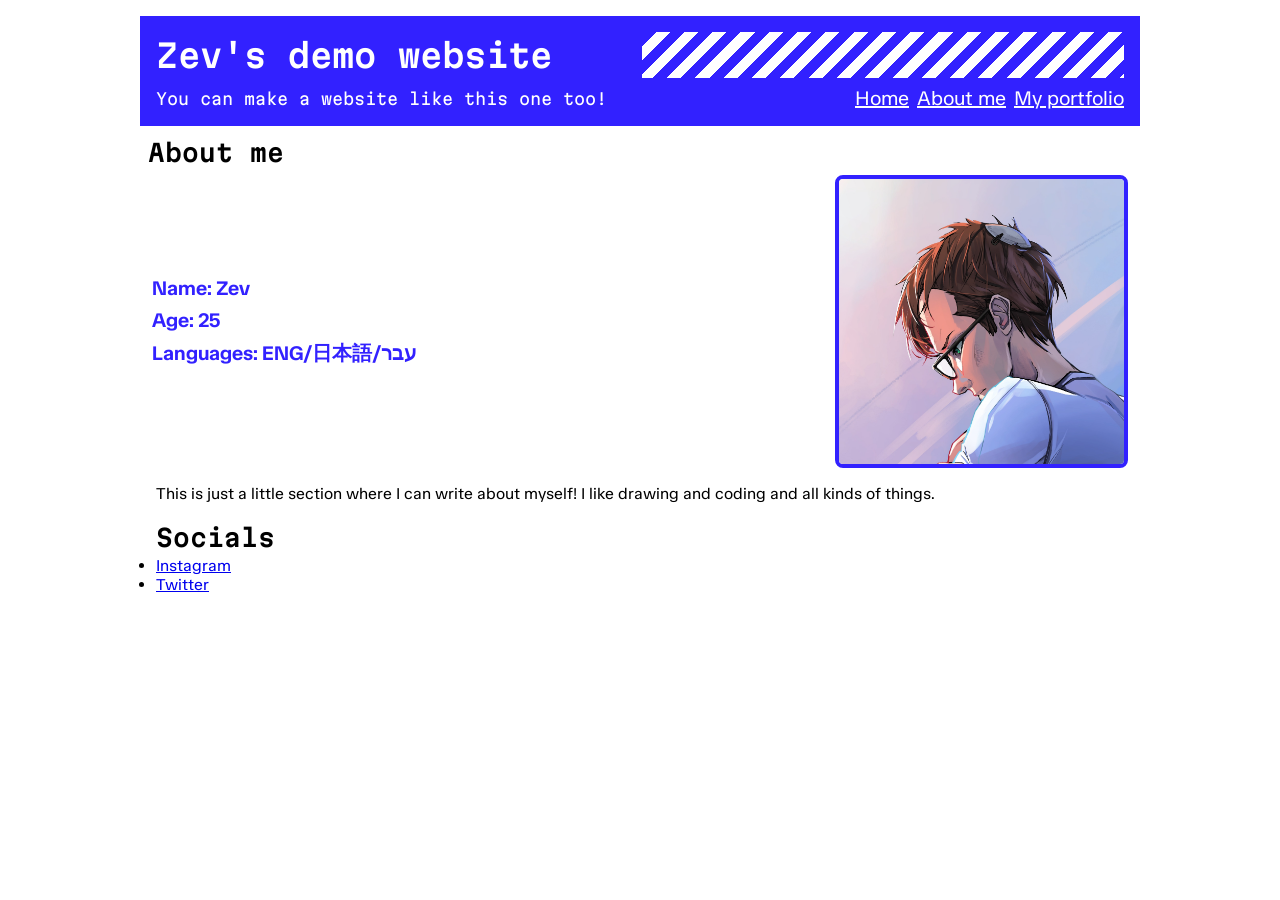
==== about.html @ ca85fae6 "finished demo" ====
<!DOCTYPE html>
<html lang="en">

<head>
    <meta charset="UTF-8">
    <meta name="viewport" content="width=device-width, initial-scale=1.0">

    <link rel="stylesheet" href="css/styles.css">
    <link rel="stylesheet" href="css/home.css">
    <link rel="stylesheet" href="css/about.css">
    <title>About Zev</title>
</head>

<body>
    <div class="main">
        <div class="header flex-v gap-2">
            <div class="flex between">
                <h1 class="grow w-full header-title">Zev's demo website</h1>
                <div class="stripes"></div>
            </div>
            <div class="flex-vh between gap-2">
                <p class="monospace">You can make a website like this one too!</p>
                <div class="flex gap-2">
                    <a href="/" class="nav-link">Home</a>
                    <a href="/about" class="nav-link">About me</a>
                    <a href="/portfolio" class="nav-link">My portfolio</a>
                </div>
            </div>
        </div>

        <div class="container-2 flex-v">
            <h2>About me</h2>
            <div class="flex container between w-full bio">
                <div class="flex-v gap-2">
                    <p>Name: Zev</p>
                    <p>Age: 25</p>
                    <p>Languages: ENG/日本語/עבר</p>
                </div>
                <img class="pfp" src="images/left_behind_pfp.jpg">
            </div>
            <div class="container-2">
                <p>This is just a little section where I can write about myself! I like drawing and coding and all kinds
                    of
                    things.</p>
            </div>
            <div class="container-2 flex-v">
                <h2>Socials</h2>
                <ul>
                    <li>
                        <a href="https://www.instagram.com/zevcandraw/" target="_blank">Instagram</a>
                    </li>
                    <li><a href="https://x.com/zev_ro" target="_blank">Twitter</a></li>
                </ul>
            </div>
        </div>
    </div>
</body>
</body>

</html>
---- css/styles.css ----
/*
This is the stylesheet! This document tells the HTML what visual effects, known as styles,
to give to its elements.
*/

@import url('https://fonts.googleapis.com/css2?family=Martian+Mono:wght@100..800&family=TASA+Orbiter:wght@400..800&display=swap');

/* ---- color palette ---- */
:root {
    /*
        Declare like:
        --my-custom-color: #ffffff

        Use like:
        var(--my-custom-color)
    */
    --searing-blue: #3221ff
}

/* ---- boilerplate ---- */
*,
*::before,
*::after {
    box-sizing: border-box;
    padding: 0;
    margin: 0;
}

body {
    width: 100%;
    max-width: 100vw;
    min-height: 100dvh;
    display: flex;
    justify-content: center;
    padding: 1rem;
    margin: 0;

    font-family: "TASA Orbiter", sans-serif;
    font-optical-sizing: auto;
    font-weight: 400;
    font-style: normal;

}

h1,
h2,
h3 {
    font-family: "Martian Mono", monospace;
    font-optical-sizing: auto;
    font-weight: 600;
    font-style: normal;
    font-variation-settings:
        "wdth" 100;
}

.monospace {
    font-family: "Martian Mono", monospace;
    font-optical-sizing: auto;
    font-weight: 400;
    font-style: normal;
    font-variation-settings:
        "wdth" 100;
}

.main {
    display: flex;
    flex-direction: column;
    gap: 4px;
    max-width: 100ch;
    width: 100%;
}

.flex {
    display: flex;
    gap: 4px;
    align-items: center;
}

.flex-v,
.flex-vh {
    display: flex;
    gap: 4px;
    flex-direction: column;
}

.container {
    padding: 4px
}

.container-2 {
    padding: 8px
}

.w-full {
    width: 100%;
}

.gap-2 {
    gap: 8px;
}

.between {
    justify-content: space-between;
}

.grow {
    flex-grow: 1
}

.stripes {
    height: 100%;
    width: 100%;
    background: repeating-linear-gradient(135deg,
            transparent,
            transparent 10px,
            white 10px,
            white 20px);

}

/* ---- styles for gallery images ---- */
.gallery-image {
    max-width: 100%;
    /* add more here... */
}


@media screen and (min-width: 480px) {
    .flex-vh {
        flex-direction: row;
        align-items: center;
    }
}
---- css/home.css ----
.header {
    background-color: var(--searing-blue);
    padding: 1rem;
    color: white;
}

.header-title {
    padding: 4px 0
}

.nav-link {
    color: white;
    font-size: 20px;
}
---- css/about.css ----
.bio {
    font-size: 20px;
    font-weight: bold;
    color: var(--searing-blue)
}

.pfp {
    border-radius: 8px;
    border: 4px solid var(--searing-blue);
    min-width: 0;
    max-width: 30%;
}
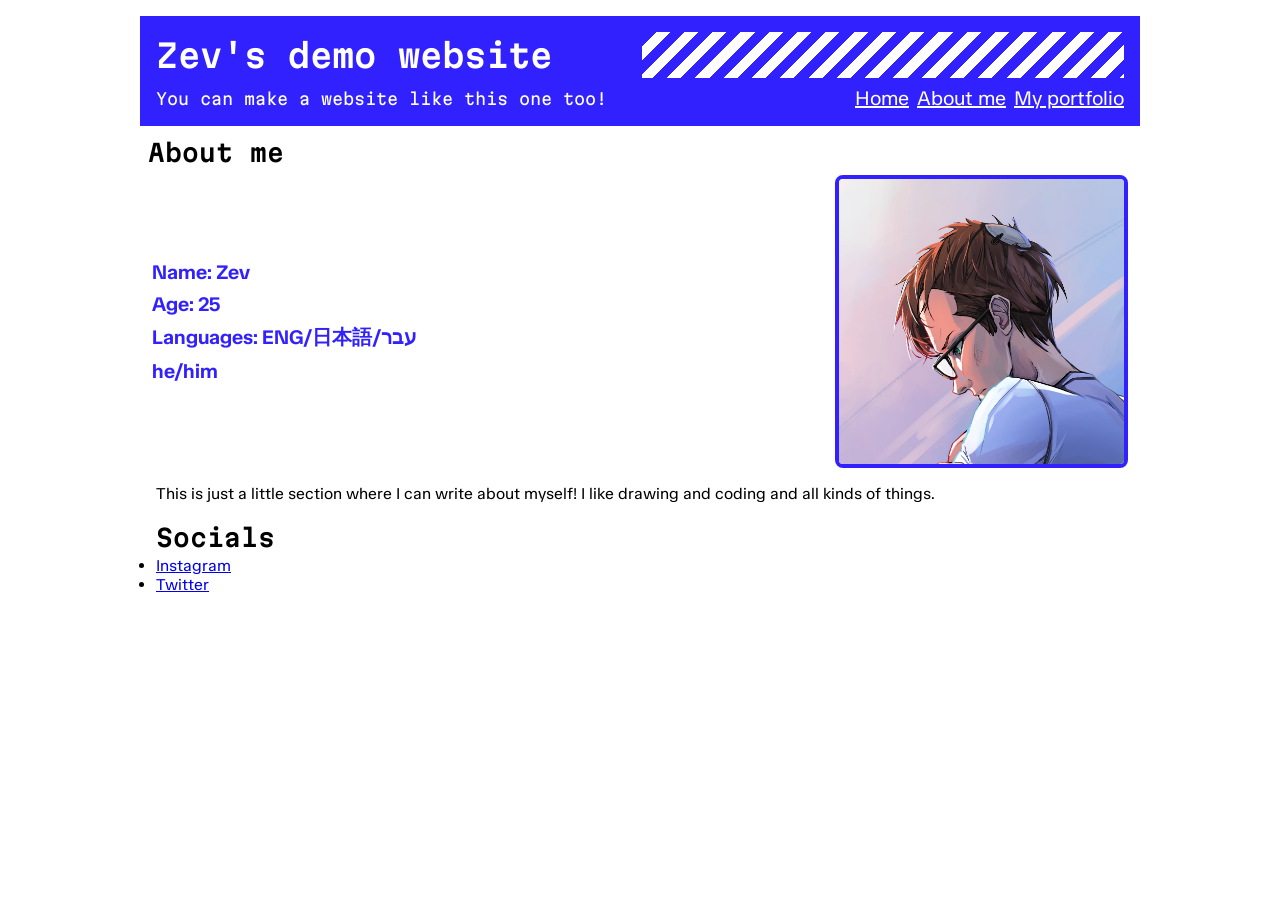
==== commit d3a8b612: "Merge branch 'main' into demo" ====
--- a/about.html
+++ b/about.html
@@ -35,6 +35,7 @@
                     <p>Name: Zev</p>
                     <p>Age: 25</p>
                     <p>Languages: ENG/日本語/עבר</p>
+                    <p>he/him</p>
                 </div>
                 <img class="pfp" src="images/left_behind_pfp.jpg">
             </div>
--- a/css/styles.css
+++ b/css/styles.css
@@ -39,7 +39,10 @@
     font-optical-sizing: auto;
     font-weight: 400;
     font-style: normal;
+}
 
+img {
+    min-width: none;
 }
 
 h1,
@@ -118,9 +121,12 @@
 
 }
 
+
+
 /* ---- styles for gallery images ---- */
 .gallery-image {
     max-width: 100%;
+    content-visibility: auto;
     /* add more here... */
 }
 
--- a/css/about.css
+++ b/css/about.css
@@ -7,6 +7,5 @@
 .pfp {
     border-radius: 8px;
     border: 4px solid var(--searing-blue);
-    min-width: 0;
     max-width: 30%;
 }
